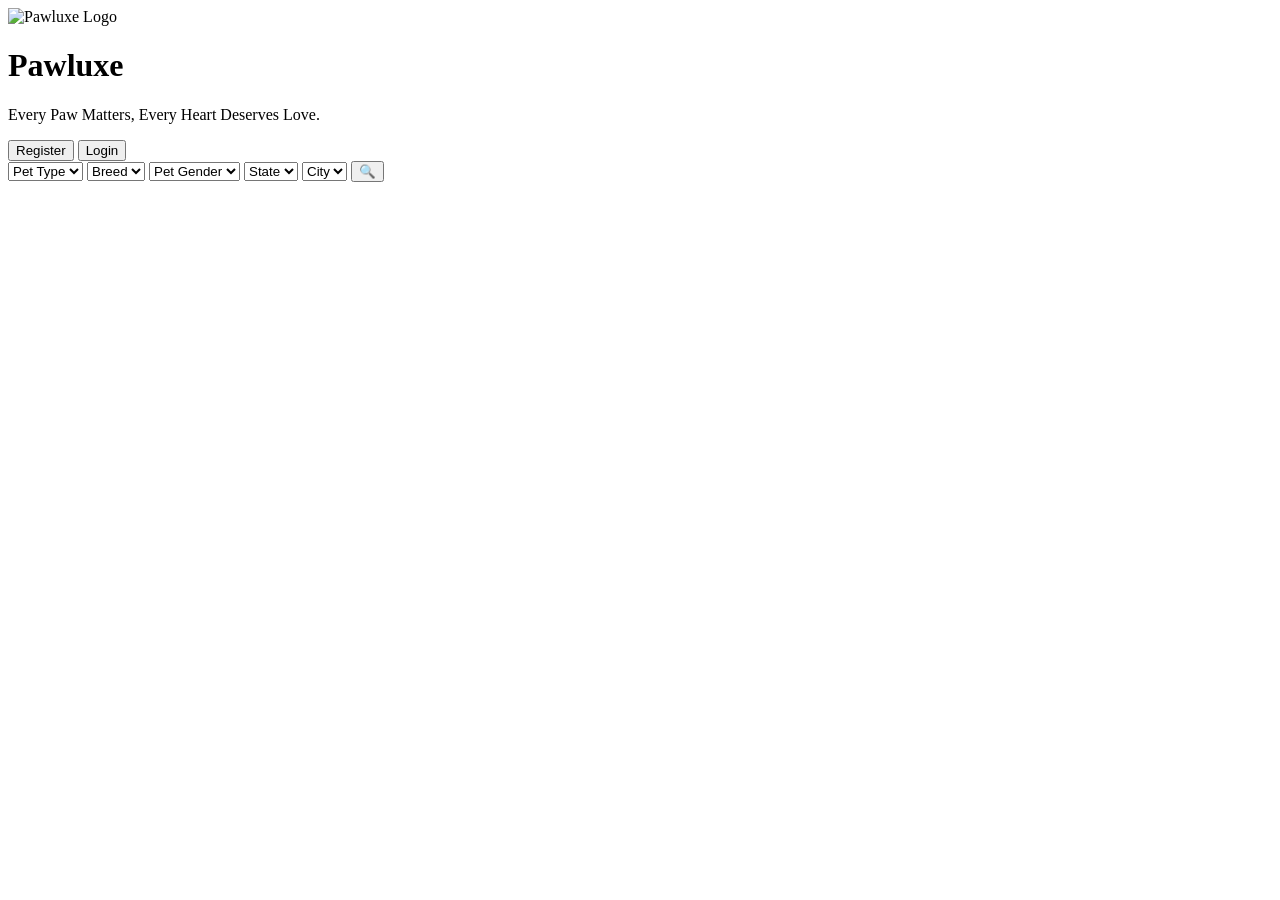
==== index.html @ fa27554b "Add files via upload" ====
<!DOCTYPE html>
<html lang="en">
<head>
  <meta charset="UTF-8" />
  <meta name="viewport" content="width=device-width, initial-scale=1.0"/>
  <title>Pawluxe Home</title>
  <link rel="stylesheet" href="HomePage/style.css" />
  <script defer src="HomePage/homepagescript.js"></script>
</head>
<body>
  
  <header class="header">
    <div class="branding">
      <img src="HomePage/logo.png" alt="Pawluxe Logo" class="logo" />
      <div class="brand-text">
        <h1 class="brand-name">Pawluxe</h1>
        <p class="slogan">Every Paw Matters, Every Heart Deserves Love.</p>
      </div>
    </div>
    <div class="auth-buttons">
      <button onclick="location.href='PawluxeLogin/signup.html'" class="btn signup-btn">Register</button>
      <button onclick="location.href='PawluxeLogin/login.html'" class="btn login-btn">Login</button>
    </div>
    
      
  </header>

  <section class="search-wrapper">
    <div class="search-bar-combined">
      <select id="petTypeDropdown" class="dropdown">
        <option value="">Pet Type</option>
        <option value="dog">Dog</option>
        <option value="cat">Cat</option>
      </select>
      <select id="breedDropdown" class="dropdown">
        <option value="">Breed</option>
      </select>
      <select id="petGenderDropdown" class="dropdown">
        <option value="">Pet Gender</option>
        <option value="male">Male</option>
        <option value="female">Female</option>
      </select>
      <select id="stateDropdown" class="dropdown">
        <option value="">State</option>
      </select>
      <select id="cityDropdown" class="dropdown">
        <option value="">City</option>
      </select>
      <button class="search-btn">🔍</button>
    </div>
  </section>

  <section class="content"></section>

  <button class="floating-add-pet-btn" onclick="window.location.href='../PetAddForm/petForm.html'" title="Add Pet" style="display: none;">
    ＋
  </button>

</body>
</html>
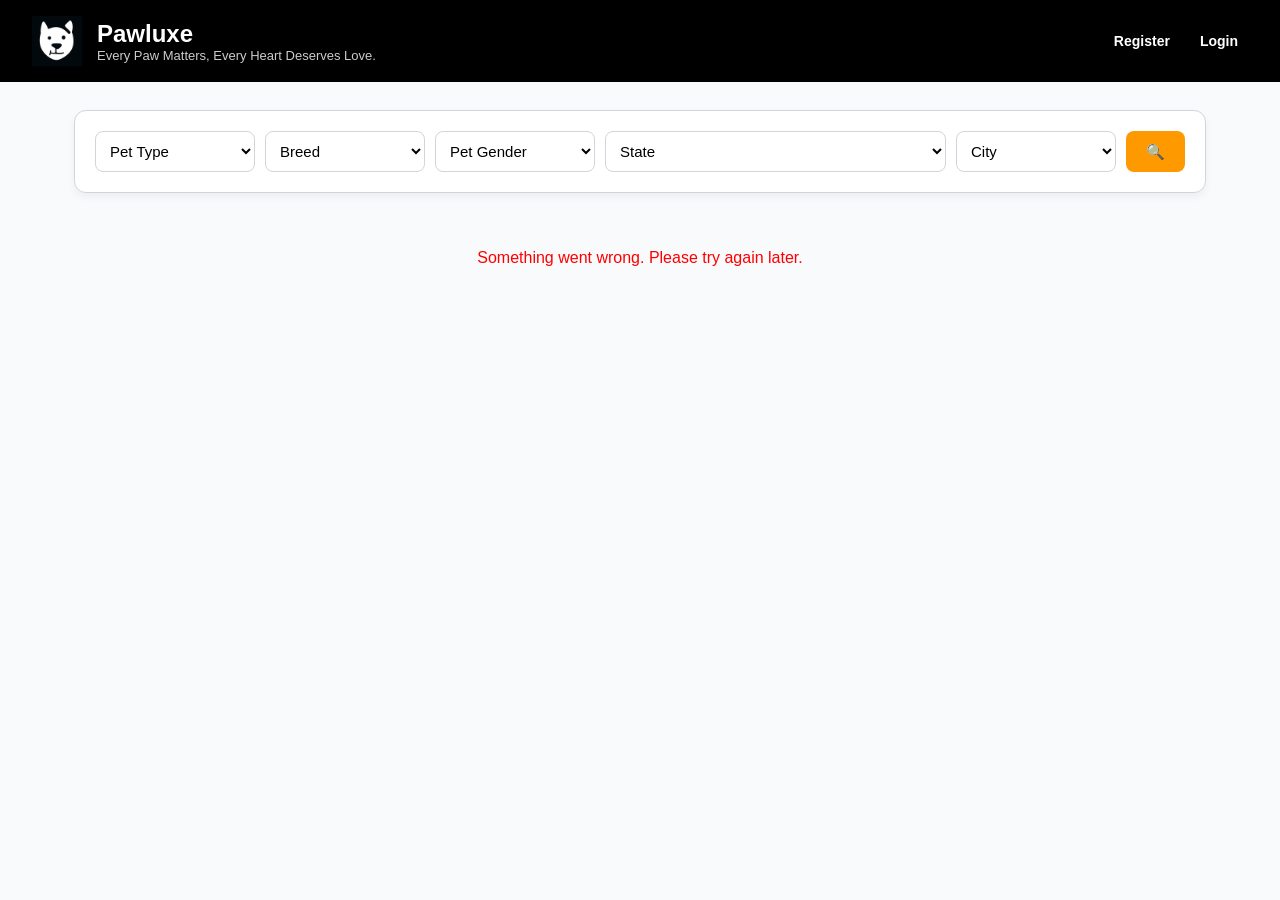
==== commit f3751404: "Working page" ====
--- a/index.html
+++ b/index.html
@@ -1,60 +1,60 @@
-<!DOCTYPE html>
-<html lang="en">
-<head>
-  <meta charset="UTF-8" />
-  <meta name="viewport" content="width=device-width, initial-scale=1.0"/>
-  <title>Pawluxe Home</title>
-  <link rel="stylesheet" href="HomePage/style.css" />
-  <script defer src="HomePage/homepagescript.js"></script>
-</head>
-<body>
-  
-  <header class="header">
-    <div class="branding">
-      <img src="HomePage/logo.png" alt="Pawluxe Logo" class="logo" />
-      <div class="brand-text">
-        <h1 class="brand-name">Pawluxe</h1>
-        <p class="slogan">Every Paw Matters, Every Heart Deserves Love.</p>
-      </div>
-    </div>
-    <div class="auth-buttons">
-      <button onclick="location.href='PawluxeLogin/signup.html'" class="btn signup-btn">Register</button>
-      <button onclick="location.href='PawluxeLogin/login.html'" class="btn login-btn">Login</button>
-    </div>
-    
-      
-  </header>
-
-  <section class="search-wrapper">
-    <div class="search-bar-combined">
-      <select id="petTypeDropdown" class="dropdown">
-        <option value="">Pet Type</option>
-        <option value="dog">Dog</option>
-        <option value="cat">Cat</option>
-      </select>
-      <select id="breedDropdown" class="dropdown">
-        <option value="">Breed</option>
-      </select>
-      <select id="petGenderDropdown" class="dropdown">
-        <option value="">Pet Gender</option>
-        <option value="male">Male</option>
-        <option value="female">Female</option>
-      </select>
-      <select id="stateDropdown" class="dropdown">
-        <option value="">State</option>
-      </select>
-      <select id="cityDropdown" class="dropdown">
-        <option value="">City</option>
-      </select>
-      <button class="search-btn">🔍</button>
-    </div>
-  </section>
-
-  <section class="content"></section>
-
-  <button class="floating-add-pet-btn" onclick="window.location.href='../PetAddForm/petForm.html'" title="Add Pet" style="display: none;">
-    ＋
-  </button>
-
-</body>
-</html>
+<!DOCTYPE html>
+<html lang="en">
+<head>
+  <meta charset="UTF-8" />
+  <meta name="viewport" content="width=device-width, initial-scale=1.0"/>
+  <title>Pawluxe Home</title>
+  <link rel="stylesheet" href="HomePage/style.css" />
+  <script defer src="HomePage/homepagescript.js"></script>
+</head>
+<body>
+  
+  <header class="header">
+    <div class="branding">
+      <img src="HomePage/logo.png" alt="Pawluxe Logo" class="logo" />
+      <div class="brand-text">
+        <h1 class="brand-name">Pawluxe</h1>
+        <p class="slogan">Every Paw Matters, Every Heart Deserves Love.</p>
+      </div>
+    </div>
+    <div class="auth-buttons">
+      <button onclick="location.href='PawluxeLogin/signup.html'" class="btn signup-btn">Register</button>
+      <button onclick="location.href='PawluxeLogin/login.html'" class="btn login-btn">Login</button>
+    </div>
+    
+      
+  </header>
+
+  <section class="search-wrapper">
+    <div class="search-bar-combined">
+      <select id="petTypeDropdown" class="dropdown">
+        <option value="">Pet Type</option>
+        <option value="dog">Dog</option>
+        <option value="cat">Cat</option>
+      </select>
+      <select id="breedDropdown" class="dropdown">
+        <option value="">Breed</option>
+      </select>
+      <select id="petGenderDropdown" class="dropdown">
+        <option value="">Pet Gender</option>
+        <option value="male">Male</option>
+        <option value="female">Female</option>
+      </select>
+      <select id="stateDropdown" class="dropdown">
+        <option value="">State</option>
+      </select>
+      <select id="cityDropdown" class="dropdown">
+        <option value="">City</option>
+      </select>
+      <button class="search-btn">🔍</button>
+    </div>
+  </section>
+
+  <section class="content"></section>
+
+  <button class="floating-add-pet-btn" onclick="window.location.href='../PetAddForm/petForm.html'" title="Add Pet" style="display: none;">
+    ＋
+  </button>
+
+</body>
+</html>
--- a/HomePage/style.css
+++ b/HomePage/style.css
@@ -0,0 +1,210 @@
+body {
+  margin: 0;
+  padding: 20px;
+  font-family: 'Segoe UI', Arial, sans-serif;
+  background-color: #f9fafb;
+  color: #111827;
+  padding-top: 70px;
+}
+
+.header {
+  display: flex;
+  justify-content: space-between;
+  align-items: center;
+  padding: 16px 32px;
+  background-color: #000;
+  color: white;
+  position: fixed;
+  top: 0;
+  left: 0;
+  right: 0;
+  z-index: 1000;
+}
+
+.branding {
+  display: flex;
+  align-items: center;
+}
+
+.logo {
+  height: 50px;
+  margin-right: 15px;
+}
+
+.brand-name {
+  font-size: 24px;
+  margin: 0;
+}
+
+.slogan {
+  font-size: 13px;
+  margin: 0;
+  opacity: 0.8;
+}
+
+.auth-buttons {
+  display: flex;
+  gap: 10px;
+  margin-left: auto;
+}
+
+.btn {
+  padding: 10px 10px;
+  font-size: 14px;
+  border: none;
+  border-radius: 6px;
+  cursor: pointer;
+  color: white;
+  background-color: #000;
+  font-weight: bold;
+}
+
+.btn:hover {
+  text-decoration: underline;
+  text-decoration-thickness: 2px; 
+  text-underline-offset: 3px;
+}
+
+.premium-crown {
+   padding: 10px 18px;
+  font-size: 14px;
+  border: none;
+  border-radius: 6px;
+  background: #78531b;
+  color: #ffa116;
+  cursor: pointer;
+}
+
+
+.search-wrapper {
+  display: flex;
+  justify-content: center;
+  padding: 40px 20px;
+}
+
+.search-bar-combined {
+  display: flex;
+  flex-wrap: wrap;
+  gap: 10px;
+  padding: 20px;
+  background-color: white;
+  border: 1px solid #d1d5db;
+  border-radius: 12px;
+  box-shadow: 0 4px 8px rgba(0,0,0,0.05);
+}
+
+.dropdown {
+  padding: 10px;
+  border: 1px solid #d1d5db;
+  border-radius: 8px;
+  font-size: 15px;
+  background-color: white;
+  min-width: 160px;
+}
+
+.search-btn {
+  padding: 10px 20px;
+  background-color: #f90;
+  color: white;
+  font-size: 15px;
+  border: none;
+  border-radius: 8px;
+  cursor: pointer;
+}
+
+.search-btn:hover {
+  background-color: #1d4ed8;
+}
+
+@media (max-width: 600px) {
+  .search-bar-combined {
+    flex-direction: column;
+    max-width: 400px;
+    width: 100%;
+  }
+
+  .dropdown,
+  .search-btn {
+    width: 100%;
+  }
+}
+
+.content {
+  display: flex;
+  flex-wrap: wrap;
+  gap: 20px;
+  justify-content: center;
+}
+
+.floating-add-pet-btn {
+  position: fixed;
+  bottom: 24px;
+  right: 24px;
+  width: 60px;
+  height: 60px;
+  background-color: #ff9900;
+  color: white;
+  border: none;
+  border-radius: 50%;
+  font-size: 36px;
+  font-weight: bold;
+  box-shadow: 0 4px 12px rgba(0, 0, 0, 0.25);
+  cursor: pointer;
+}
+
+.floating-add-pet-btn:hover {
+  background-color: #e88a00;
+}
+
+.dog-card {
+  background-color: #fff;
+  border-radius: 16px;
+  box-shadow: 0 4px 10px rgba(0, 0, 0, 0.1);
+  width: 400px;
+  padding: 16px;
+  display: flex;
+  flex-direction: column;
+  gap: 12px;
+}
+
+.dog-card-header {
+  display: flex;
+  justify-content: space-between;
+  font-weight: bold;
+}
+
+.dog-image {
+  width: 100%;
+  height: 220px;
+  object-fit: cover;
+  border-radius: 12px;
+}
+
+.dog-description {
+  font-size: 14px;
+  color: #555;
+}
+
+.dog-footer {
+  display: flex;
+  justify-content: space-between;
+  align-items: center;
+}
+
+.owner-detail {
+  font-size: 13px;
+  color: #333;
+}
+
+.adopt-btn {
+  padding: 10px 20px;
+  background-color: #4CAF50;
+  color: white;
+  border: none;
+  border-radius: 10px;
+  cursor: pointer;
+}
+
+.adopt-btn:hover {
+  background-color: #43a047;
+}
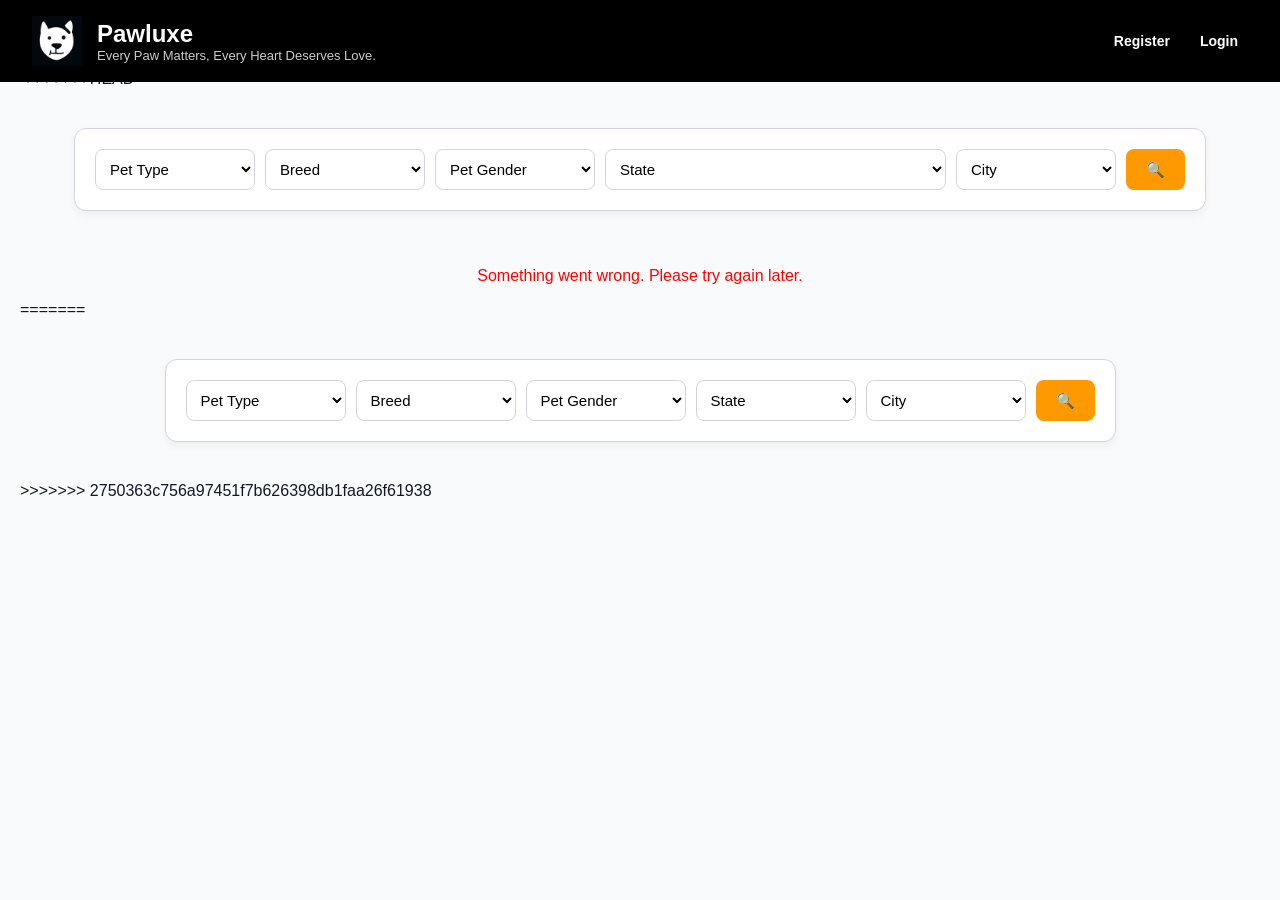
==== commit 5fccaf39: "First commit" ====
--- a/index.html
+++ b/index.html
@@ -1,3 +1,4 @@
+<<<<<<< HEAD
 <!DOCTYPE html>
 <html lang="en">
 <head>
@@ -58,3 +59,65 @@
 
 </body>
 </html>
+=======
+<!DOCTYPE html>
+<html lang="en">
+<head>
+  <meta charset="UTF-8" />
+  <meta name="viewport" content="width=device-width, initial-scale=1.0"/>
+  <title>Pawluxe Home</title>
+  <link rel="stylesheet" href="HomePage/style.css" />
+  <script defer src="HomePage/homepagescript.js"></script>
+</head>
+<body>
+  
+  <header class="header">
+    <div class="branding">
+      <img src="HomePage/logo.png" alt="Pawluxe Logo" class="logo" />
+      <div class="brand-text">
+        <h1 class="brand-name">Pawluxe</h1>
+        <p class="slogan">Every Paw Matters, Every Heart Deserves Love.</p>
+      </div>
+    </div>
+    <div class="auth-buttons">
+      <button onclick="location.href='PawluxeLogin/signup.html'" class="btn signup-btn">Register</button>
+      <button onclick="location.href='PawluxeLogin/login.html'" class="btn login-btn">Login</button>
+    </div>
+    
+      
+  </header>
+
+  <section class="search-wrapper">
+    <div class="search-bar-combined">
+      <select id="petTypeDropdown" class="dropdown">
+        <option value="">Pet Type</option>
+        <option value="dog">Dog</option>
+        <option value="cat">Cat</option>
+      </select>
+      <select id="breedDropdown" class="dropdown">
+        <option value="">Breed</option>
+      </select>
+      <select id="petGenderDropdown" class="dropdown">
+        <option value="">Pet Gender</option>
+        <option value="male">Male</option>
+        <option value="female">Female</option>
+      </select>
+      <select id="stateDropdown" class="dropdown">
+        <option value="">State</option>
+      </select>
+      <select id="cityDropdown" class="dropdown">
+        <option value="">City</option>
+      </select>
+      <button class="search-btn">🔍</button>
+    </div>
+  </section>
+
+  <section class="content"></section>
+
+  <button class="floating-add-pet-btn" onclick="window.location.href='../PetAddForm/petForm.html'" title="Add Pet" style="display: none;">
+    ＋
+  </button>
+
+</body>
+</html>
+>>>>>>> 2750363c756a97451f7b626398db1faa26f61938
